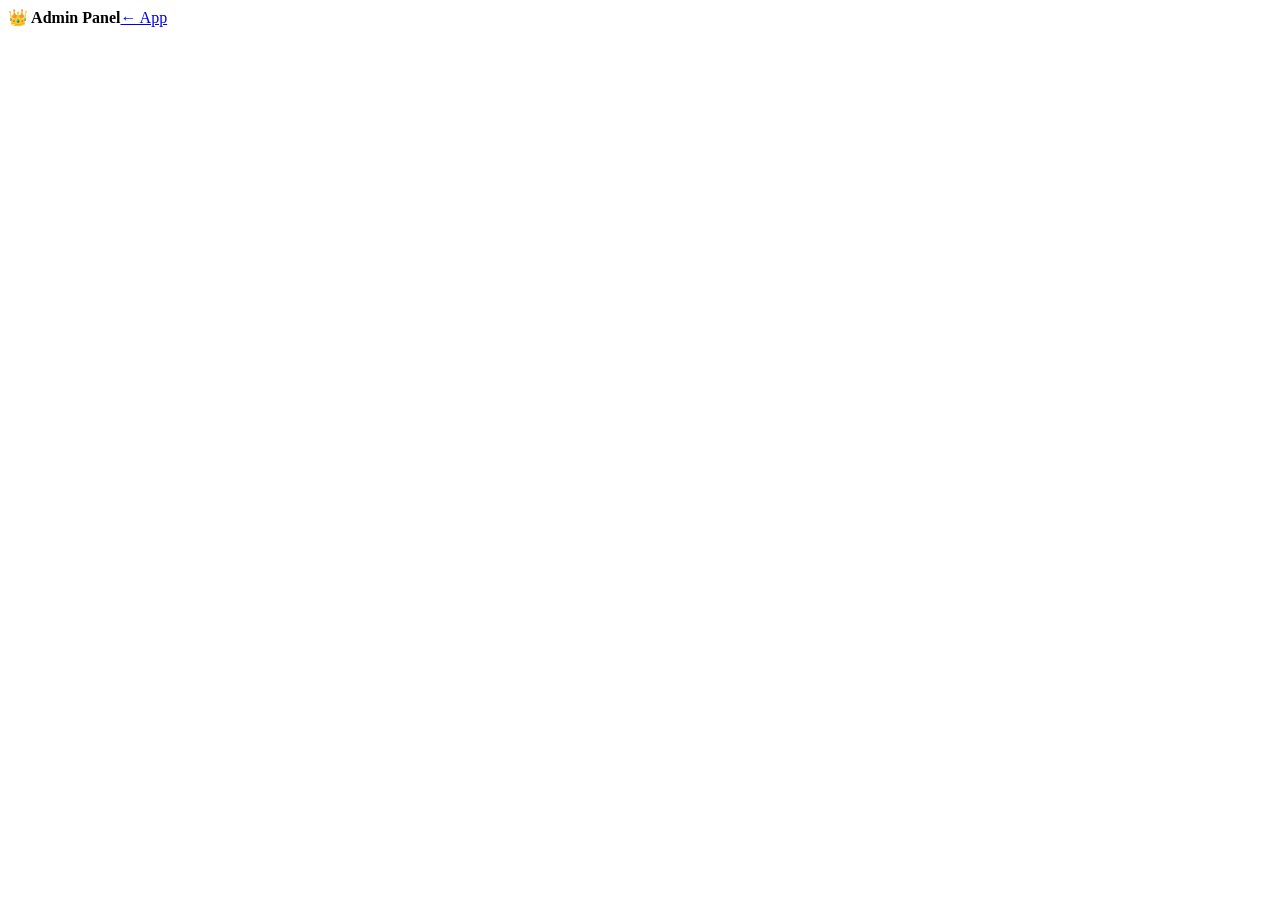
==== PhotoGram_MiniApp/templates/admin.html @ f0147f79 "Add files via upload" ====
<!doctype html><html lang="uz"><head><meta charset="utf-8"><meta name="viewport" content="width=device-width,initial-scale=1"><title>PhotoGram Admin</title><script src="https://telegram.org/js/telegram-web-app.js"></script><link rel="stylesheet" href="/static/style.css"></head>
<body><header><b>👑 Admin Panel</b><a href="/">← App</a></header><main id="admin"></main><script src="/static/admin.js"></script></body></html>
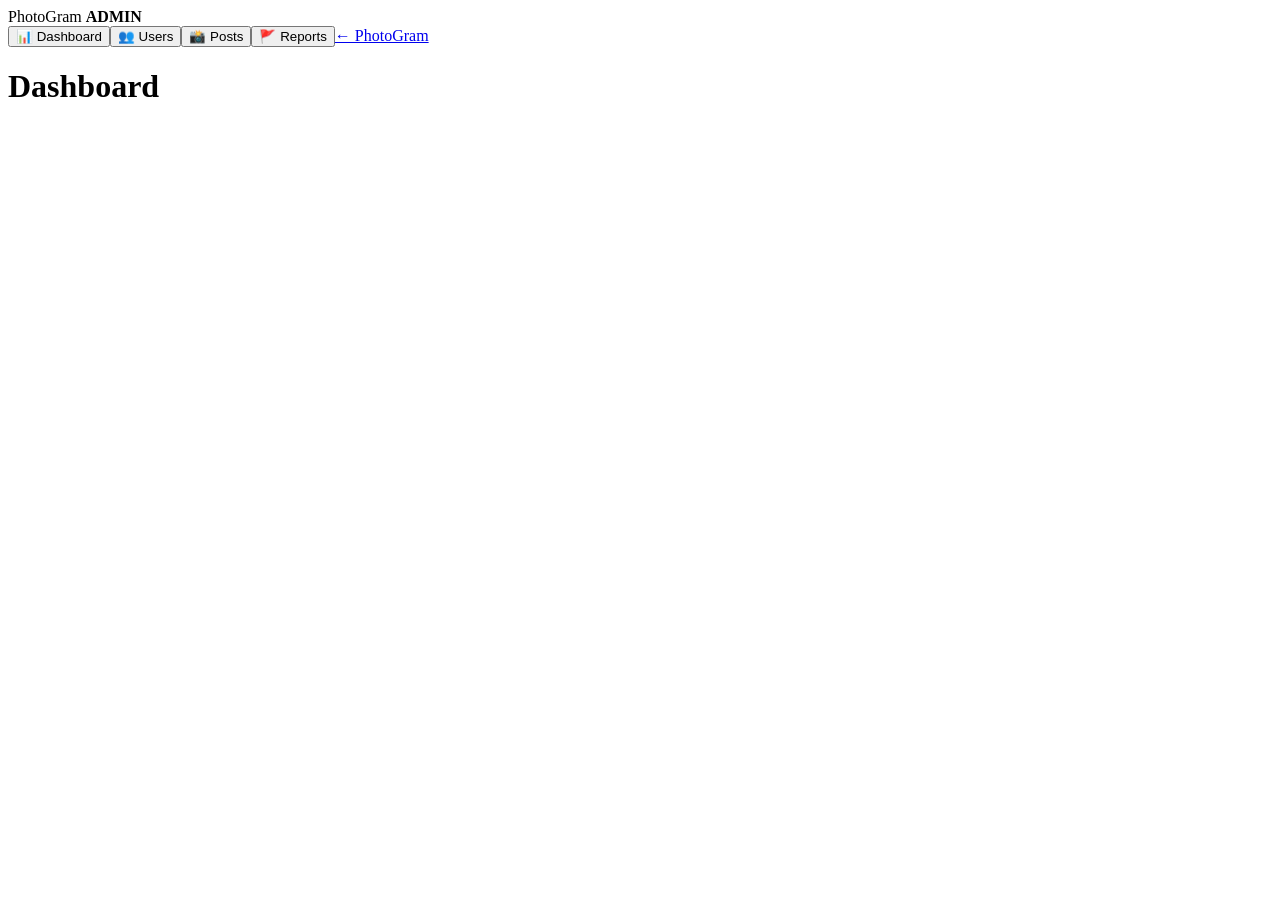
==== commit dc8358b2: "Add files via upload" ====
--- a/PhotoGram_MiniApp/templates/admin.html
+++ b/PhotoGram_MiniApp/templates/admin.html
@@ -1,2 +1 @@
-<!doctype html><html lang="uz"><head><meta charset="utf-8"><meta name="viewport" content="width=device-width,initial-scale=1"><title>PhotoGram Admin</title><script src="https://telegram.org/js/telegram-web-app.js"></script><link rel="stylesheet" href="/static/style.css"></head>
-<body><header><b>👑 Admin Panel</b><a href="/">← App</a></header><main id="admin"></main><script src="/static/admin.js"></script></body></html>+<!doctype html><html lang="uz"><head><meta charset="utf-8"><meta name="viewport" content="width=device-width,initial-scale=1"><title>PhotoGram Admin</title><link rel="stylesheet" href="/static/css/admin.css"></head><body><div class="admin-shell"><aside><div class="logo">PhotoGram <b>ADMIN</b></div><button onclick="tab('dashboard')">📊 Dashboard</button><button onclick="tab('users')">👥 Users</button><button onclick="tab('posts')">📸 Posts</button><button onclick="tab('reports')">🚩 Reports</button><a href="/">← PhotoGram</a></aside><main><header><h1 id="title">Dashboard</h1></header><section id="panel"></section></main></div><script src="/static/js/admin.js"></script></body></html>
